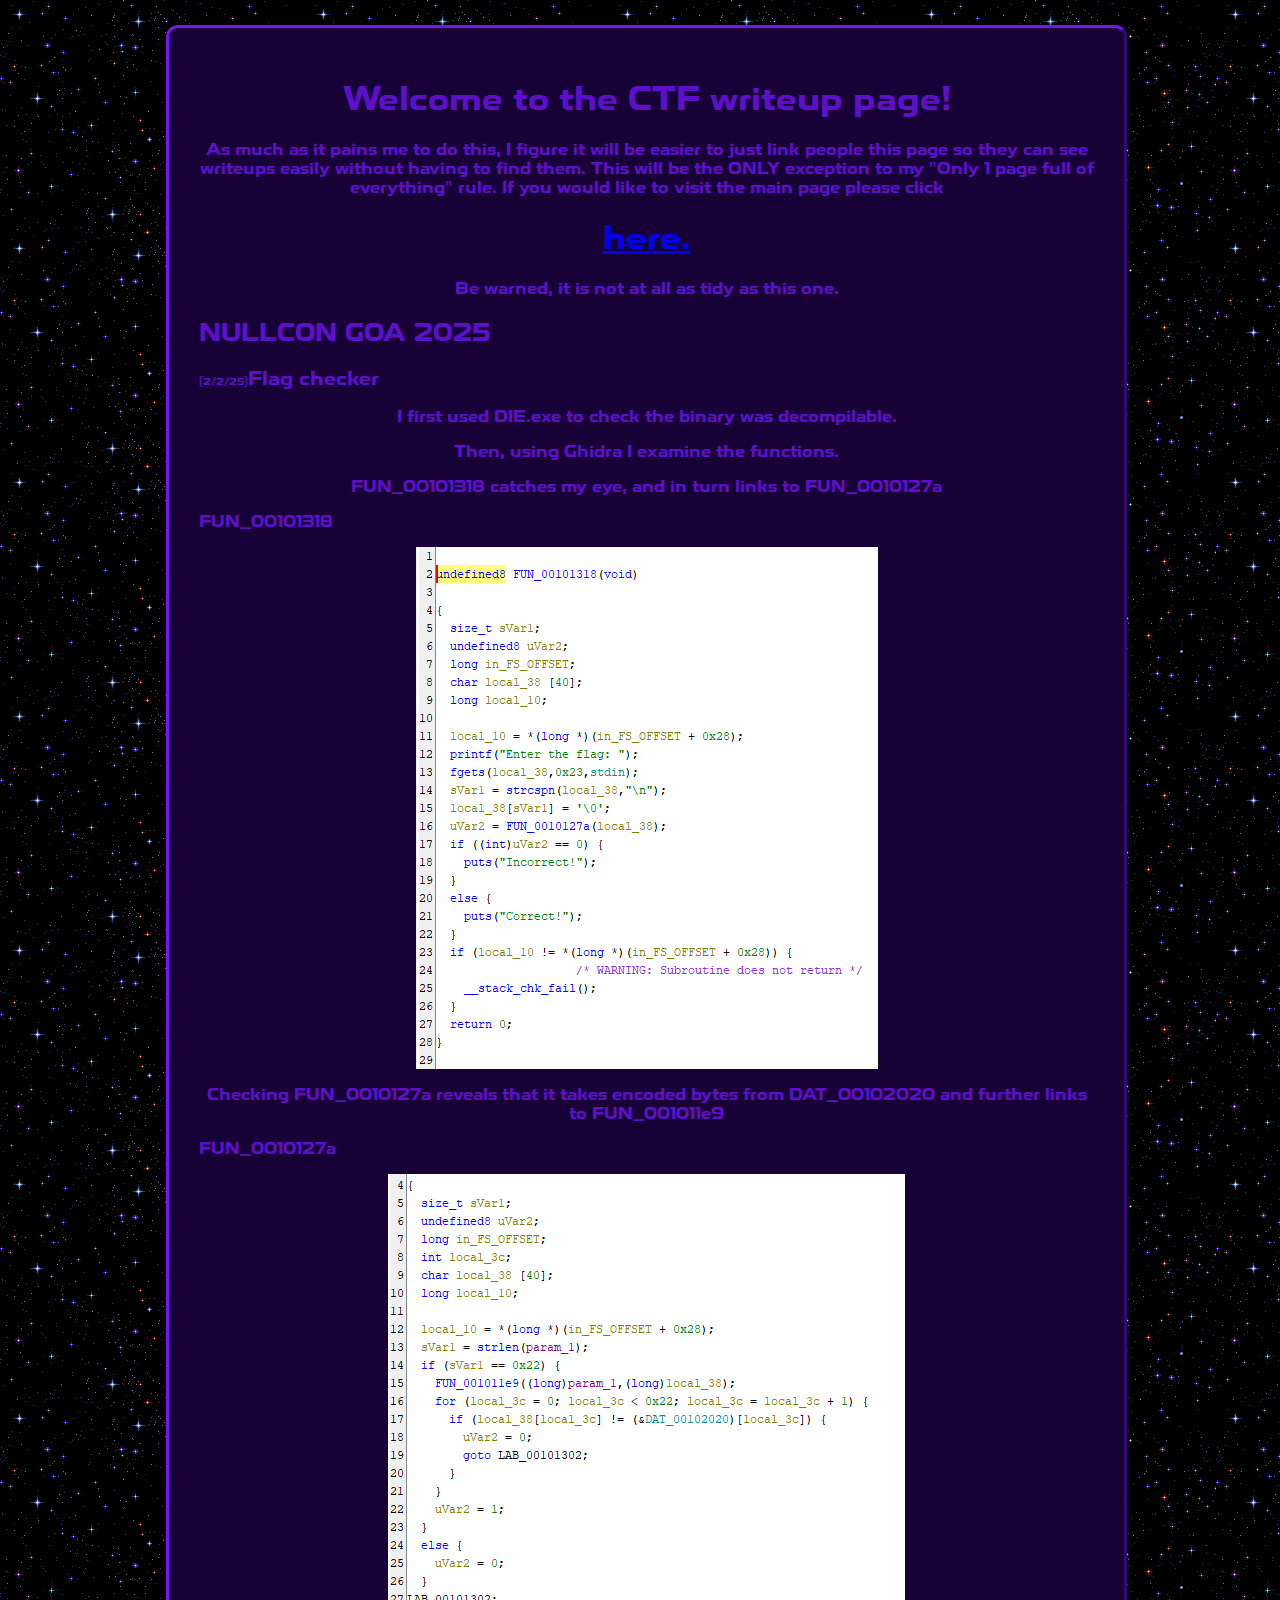
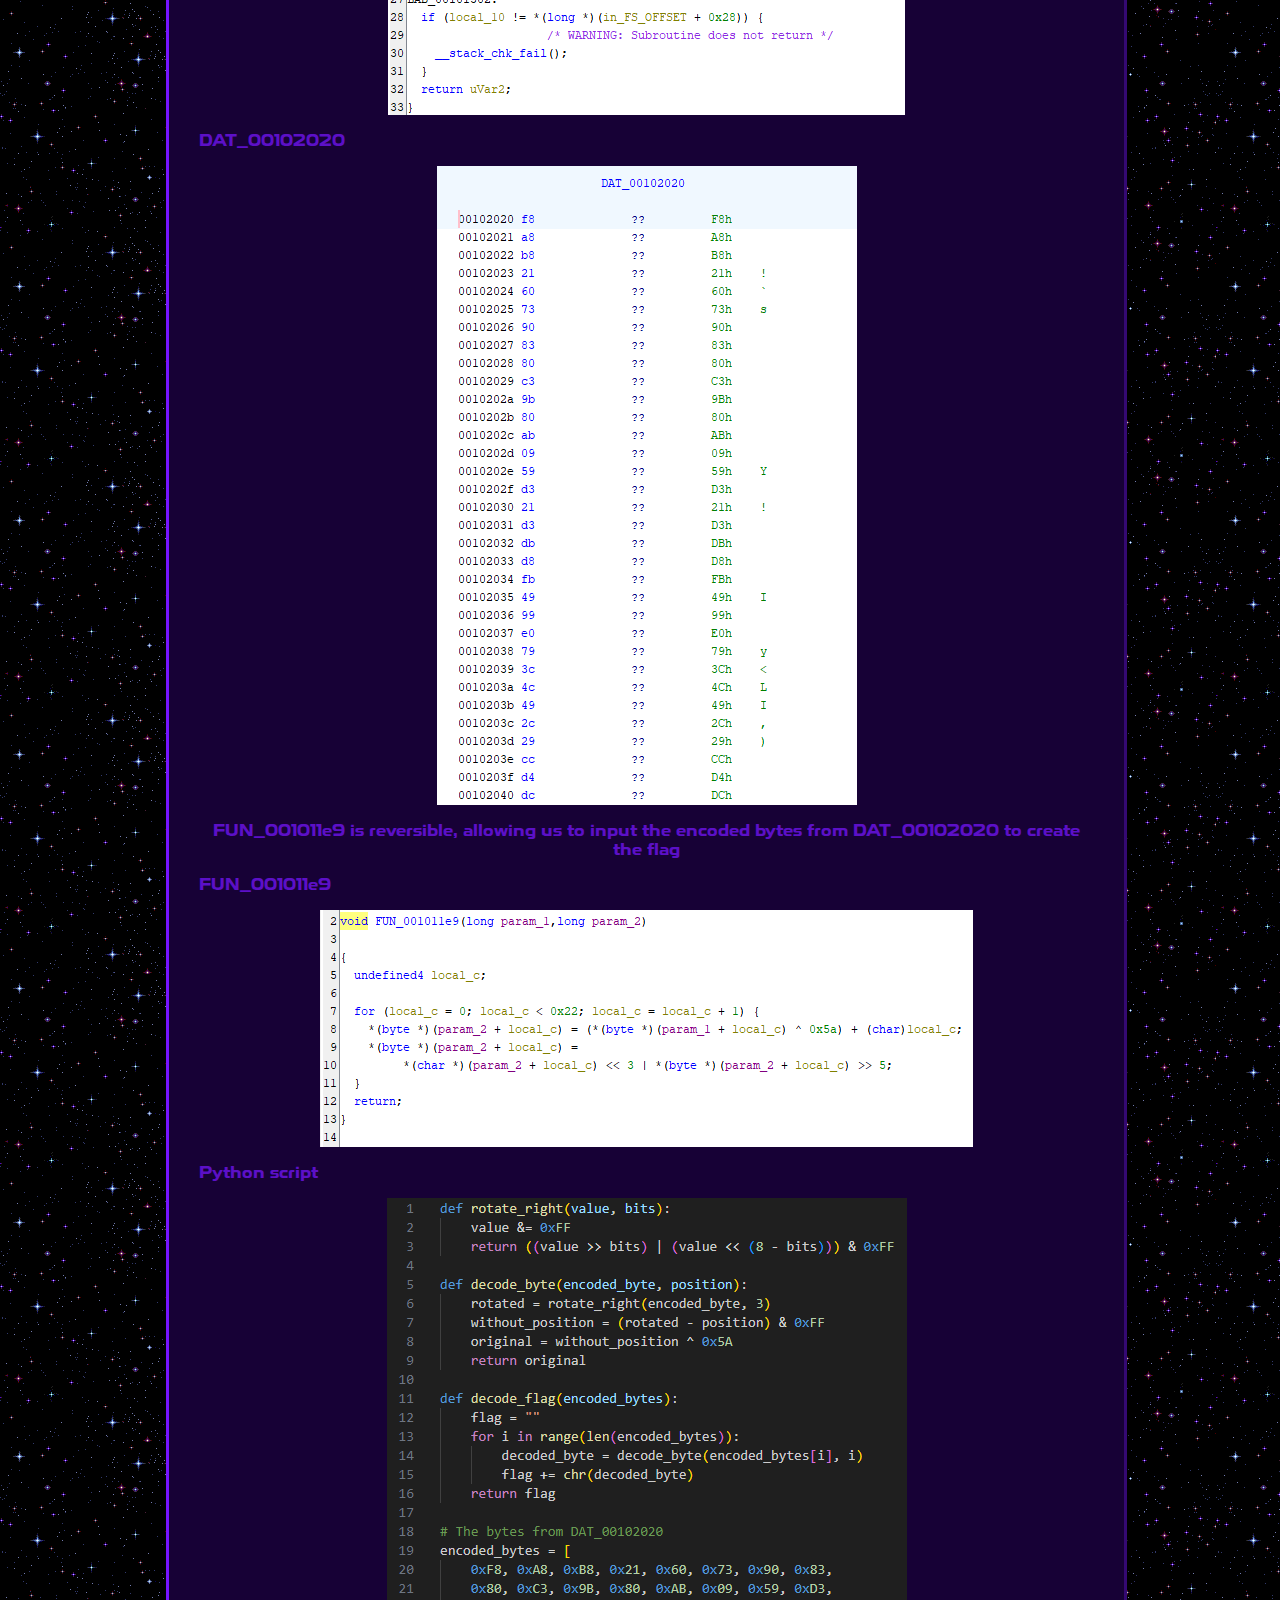
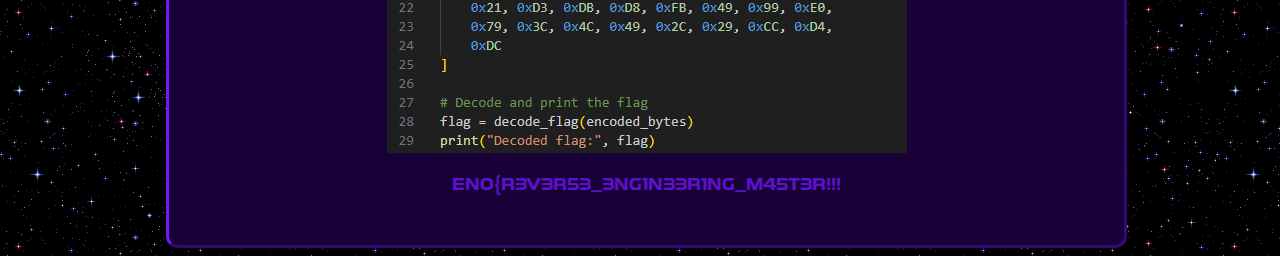
==== ctf.html @ 4093f6bf "ctf page" ====
<head>
    <link rel="stylesheet" type="text/css" href="./style.css" />
    <script src="https://code.jquery.com/jquery-3.6.0.min.js"></script>
    <title>Sclux7 ! World ! Delivery ! Perfect ! Always ! Now !</title>
    <script src="scrolling-title.js"></script>
    <link rel="icon" type="image/gif" href="./assets/favicon.gif">
</head>

<body style="background-image: url(./assets/starsnight.gif);">
    <div class="mainbox">
        <h1>Welcome to the CTF writeup page!</h1>
        <p>As much as it pains me to do this, I figure it will be easier to just link people this page so they can see writeups easily without having to find them. This will be the ONLY exception to my "Only 1 page full of everything" rule. If you would like to visit the main page please click <h1><a href="https://sclux7.world/">here.</a></h1> Be warned, it is not at all as tidy as this one.</p>
        <h2 align="left">NULLCON GOA 2025</h2>
        <h3 align="left"><span style="font-size: .75vw">(2/2/25)</span>Flag checker</h3>
        <p>I first used DIE.exe to check the binary was decompilable.</p>
        <p>Then, using Ghidra I examine the functions.</p>
        <p>FUN_00101318 catches my eye, and in turn links to FUN_0010127a</p>
        <p align="left">FUN_00101318</p>
        <img src="./assets/ng2025Flagchecker1.png">
        <p>Checking FUN_0010127a reveals that it takes encoded bytes from DAT_00102020 and further links to FUN_001011e9</p>
        <p align="left">FUN_0010127a</p>
        <img src="./assets/ng2025Flagchecker2.png">
        <p align="left">DAT_00102020</p>
        <img src="./assets/ng2025Flagchecker4.png">
        <p>FUN_001011e9 is reversible, allowing us to input the encoded bytes from DAT_00102020 to create the flag</p>
        <p align="left">FUN_001011e9</p>
        <img src="./assets/ng2025Flagchecker3.png">
        <p align="left">Python script</p>
        <img src="./assets/ng2025Flagcheckerpng.png">
        <h4>ENO{R3V3R53_3NG1N33R1NG_M45T3R!!!</h4>
    </div>
</body>
---- style.css ----
@font-face {
    font-family: 'toxigenesis bd';
    src: url('./assets/toxigenesis bd.otf') format('opentype');
}

.scrolling-title {
    white-space: nowrap;
    overflow: hidden;
}

body {
    /*background-color: #5c10c7;*/
    color: #105bcc;
    font-family: 'toxigenesis bd';
    cursor: url('./assets/cursor.png'), auto;
}

.sidebarL {
    overflow: visible;
    background-color: #170136;
    color: #5c10c7;
    margin-right: 20px;
    margin-left: -14px;
    margin-top: -6px;
    padding: 10px 5px 15px 5px;
    height: 1500px;
    width: 170px;
    left: 0;
    top: 0;
    position: absolute;
    border-color: #27fc6e;
    border-style: outset;
    border-radius: 12px;
    text-align: center;
    background-image: url('./assets/sparkle.gif');
}

.topbox {
    overflow: visible;
    background-color: #170136;
    color: #5c10c7;
    margin-right: 20px;
    margin-left: 155px;
    margin-top: -13px;
    padding: 10px 10px 30px 10px;
    height: 35px;
    width: 890px;
    border-color: #27fc6e;
    border-style: outset;
    border-radius: 22px;
    text-align: center;
    background-image: url('./assets/sparkle.gif');
}

.mainbox {
    overflow: visible;
    background-color: #170136;
    color: #5c10c7;
    margin-right: 20px;
    margin-left: 158px;
    margin-top: 25px;
    padding: 30px 30px 30px 30px;
    height: auto;
    width: 895px;
    border-color: #5c10c7;
    border-style: outset;
    border-radius: 12px;
    text-align: center;
}

.countdownbox {
    overflow: visible;
    background-color: #170136;
    color: #5c10c7;
    margin-right: 20px;
    margin-left: 1200px;
    margin-top: 868px;
    padding: 10px 10px 30px 10px;
    height: 380px;
    width: 400px;
    left: 0;
    top: 0;
    position: absolute;
    border-color: #27fc6e;
    border-style: outset;
    border-radius: 22px;
    text-align: center;
    background-image: url('./assets/sparkle.gif');
}

.sidebarR {
    overflow: visible;
    background-color: #170136;
    color: #5c10c7;
    margin-right: 20px;
    margin-left: 1100px;
    margin-top: 1260px;
    padding: 10px 10px 20px 10px;
    height: 520px;
    width: 200px;
    left: 0;
    top: 0;
    position: absolute;
    border-color: #27fc6e;
    border-style: outset;
    border-radius: 12px;
    text-align: center;
    background-image: url('./assets/sparkle.gif');
}

.importantbox {
    overflow: visible;
    background-color: #170136;
    color: #5c10c7;
    margin-right: 20px;
    margin-left: 1147px;
    margin-top: 308px;
    padding: 10px 10px 30px 10px;
    height: 100px;
    width: 400px;
    left: 0;
    top: 0;
    position: absolute;
    border-color: #27fc6e;
    border-style: outset;
    border-radius: 22px;
    text-align: center;
    /* border-image: url('./assets/sparkle.gif')  30 fill / 30px round; */
    background-image: url('./assets/sparkle.gif');
}

.importantbox2 {
    overflow: visible;
    background-color: #170136;
    color: #5c10c7;
    margin-right: 20px;
    margin-left: 1139px;
    margin-top: 561px;
    padding: 10px 10px 30px 10px;
    height: 100px;
    width: 400px;
    left: 0;
    top: 0;
    position: absolute;
    border-color: #27fc6e;
    border-style: outset;
    border-radius: 22px;
    text-align: center;
    /* border-image: url('./assets/sparkle.gif')  30 fill / 30px round; */
    background-image: url('./assets/sparkle.gif');
}

.sidebar a {
    padding: 6px 8px 6px 16px;
    text-decoration: none;
    font-size: 25px;
    color: #105bcc;
    display: block;
}

.sidebar a:hover {
    color: #028f31;
}

.button {
    border: none;
    color: #543186;
    padding: 15px 32px;
    text-align: center;
    text-decoration: none;
    display: inline-block;
    margin: 4px 2px;
    transition-duration: 0.4s;
    cursor: pointer;
}

.button1 {
    background-color: #d7baff;
    color: #b078fd;
    border: 2px solid #b078fd;
}

.button1:hover {
    background-color: #b078fd;
    color: #d7baff;
}

.button2 {
    background-color: #d7baff;
    color: #b078fd;
    border: 2px solid #b078fd;
}

.button2:hover {
    background-color: #b078fd;
    color: #d7baff;
}

.button3 {
    background-color: #d7baff;
    color: #b078fd;
    border: 2px solid #b078fd;
}

.button3:hover {
    background-color: #b078fd;
    color: #d7baff;
}

.buttonimpt {
    background-color: inherit;
    padding: 5px 10px;
    cursor:pointer;
}

.buttonimpt:hover {
    background-image: url('click.gif');
}

#pubox {
    position: absolute;
    z-index: 9;
    background-color: #e3d0ff;
    text-align: center;
    font-size: 20px;
    border: 7px solid #5c10c7;
    border-style: outset;
    border-radius: 12px;
}

#puboxheader {
    padding: 10px;
    cursor: move;
    z-index: 10;
    background-color: #e3d0ff;
    border-color: #5c10c7;

}

.sclibsize {
    width: 256px;
    height: 256px;
}

.webbutton {
    width: 88px;
    height: 31px;
}

.webbutton2 {
    width: 88px;
    height: 31px;
}

.webbutton2:hover {
    width: 132px;
    height: 47px;
}

.webbanner {
    width: 200px;
    height: 27px;
    padding-bottom: 20;
}

.imagethentext {
    display: flex;
    align-items: center;
    justify-content: center;
}

.hide {
    display: none;
}

.albums {
    width: 64px;
    height: 64px;
}

.albums:hover {
    width: 80px;
    height: 80px;
}

.albums:hover + .hide {
    display: block;
    color: #e3d0ff;
}

.album {
    width: 64px;
    height: 64px;
}
.album:hover {
    width: 80px;
    height: 80px;
}

.album:hover + .hide {
    display: block;
    color: #e3d0ff;
}

.fullsizecontainer {
    position: relative;
    width: 10vw;
    height: 10vh;
}

.sclibrandom {
    position: absolute;
    width: 88px;
    height: auto;
}

.imageblock {
    display: flex;
    align-items: center;
}

.imagecol {
    display: flex;
    flex-direction: column;
}
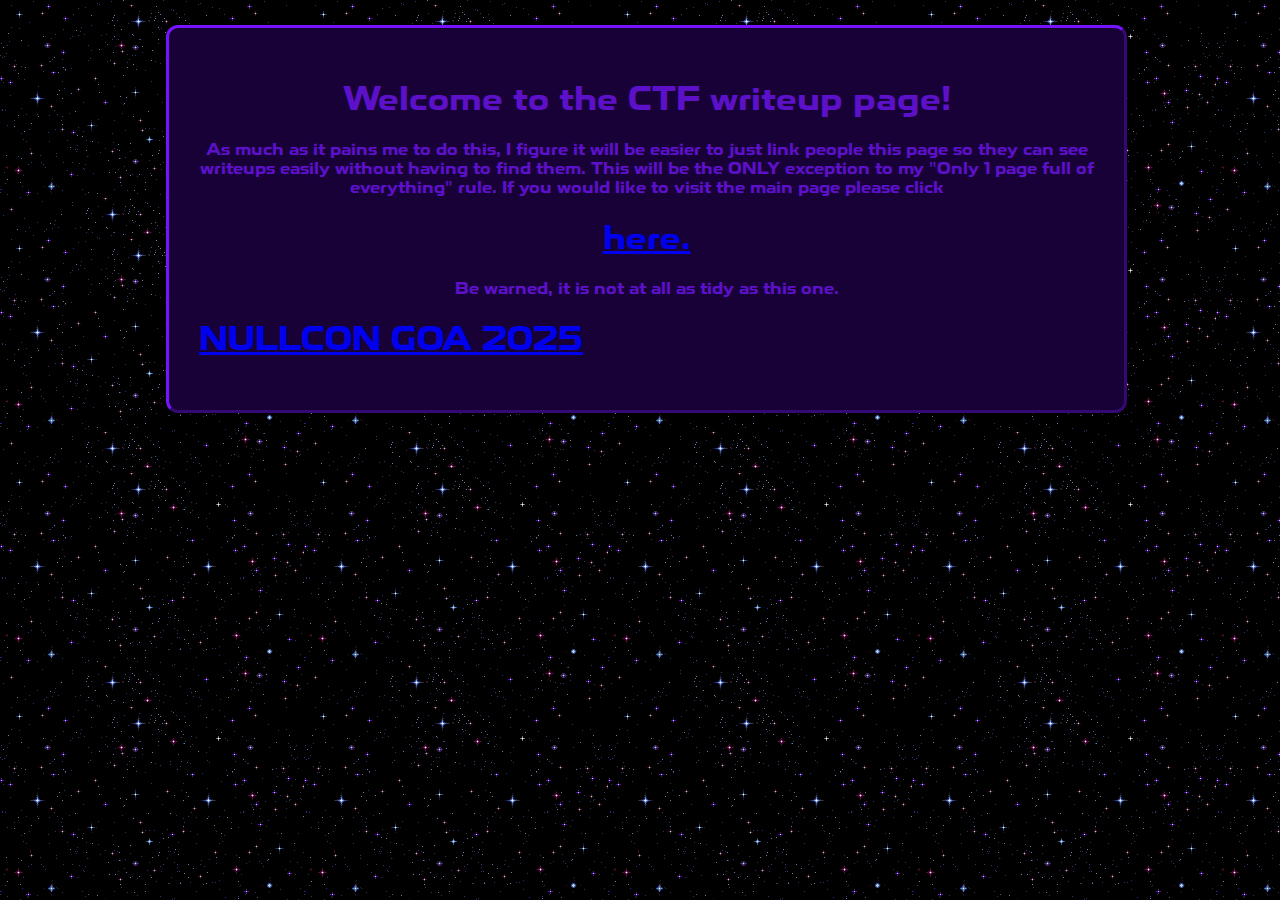
==== commit d16c4cf4: "ctf" ====
--- a/ctf.html
+++ b/ctf.html
@@ -2,31 +2,14 @@
     <link rel="stylesheet" type="text/css" href="./style.css" />
     <script src="https://code.jquery.com/jquery-3.6.0.min.js"></script>
     <title>Sclux7 ! World ! Delivery ! Perfect ! Always ! Now !</title>
-    <script src="scrolling-title.js"></script>
+    <script src="./scrolling-title.js"></script>
     <link rel="icon" type="image/gif" href="./assets/favicon.gif">
 </head>
-
+    
 <body style="background-image: url(./assets/starsnight.gif);">
     <div class="mainbox">
         <h1>Welcome to the CTF writeup page!</h1>
         <p>As much as it pains me to do this, I figure it will be easier to just link people this page so they can see writeups easily without having to find them. This will be the ONLY exception to my "Only 1 page full of everything" rule. If you would like to visit the main page please click <h1><a href="https://sclux7.world/">here.</a></h1> Be warned, it is not at all as tidy as this one.</p>
-        <h2 align="left">NULLCON GOA 2025</h2>
-        <h3 align="left"><span style="font-size: .75vw">(2/2/25)</span>Flag checker</h3>
-        <p>I first used DIE.exe to check the binary was decompilable.</p>
-        <p>Then, using Ghidra I examine the functions.</p>
-        <p>FUN_00101318 catches my eye, and in turn links to FUN_0010127a</p>
-        <p align="left">FUN_00101318</p>
-        <img src="./assets/ng2025Flagchecker1.png">
-        <p>Checking FUN_0010127a reveals that it takes encoded bytes from DAT_00102020 and further links to FUN_001011e9</p>
-        <p align="left">FUN_0010127a</p>
-        <img src="./assets/ng2025Flagchecker2.png">
-        <p align="left">DAT_00102020</p>
-        <img src="./assets/ng2025Flagchecker4.png">
-        <p>FUN_001011e9 is reversible, allowing us to input the encoded bytes from DAT_00102020 to create the flag</p>
-        <p align="left">FUN_001011e9</p>
-        <img src="./assets/ng2025Flagchecker3.png">
-        <p align="left">Python script</p>
-        <img src="./assets/ng2025Flagcheckerpng.png">
-        <h4>ENO{R3V3R53_3NG1N33R1NG_M45T3R!!!</h4>
+        <h1 align="left"><a href="https://sclux7.world/ctf">NULLCON GOA 2025</a></h1>
     </div>
 </body>--- a/style.css
+++ b/style.css
@@ -134,8 +134,8 @@
     background-color: #170136;
     color: #5c10c7;
     margin-right: 20px;
-    margin-left: 1139px;
-    margin-top: 561px;
+    margin-left: 1214px;
+    margin-top: 153px;
     padding: 10px 10px 30px 10px;
     height: 100px;
     width: 400px;
@@ -322,4 +322,35 @@
 .imagecol {
     display: flex;
     flex-direction: column;
-}+}
+
+/* text{
+    font-family: 'toxigenesis bd';
+      font-size:11px;
+      pointer-events:none;
+  }
+  #chart{
+      position:absolute;
+      width:500px;
+      height:500px;
+      top:0;
+      left:0;
+  }
+  #brawn{
+      position: absolute;
+      width:400px;
+      height:500px;
+      top:0;
+      left:520px;
+  }
+  #brawn h1{
+      font-size: 50px;
+      font-weight: bold;
+      font-family: 'toxigenesis bd';
+      position: absolute;
+      padding: 0;
+      margin: 0;
+      top:50%;
+      -webkit-transform:translate(0,-50%);
+              transform:translate(0,-50%);
+  } */
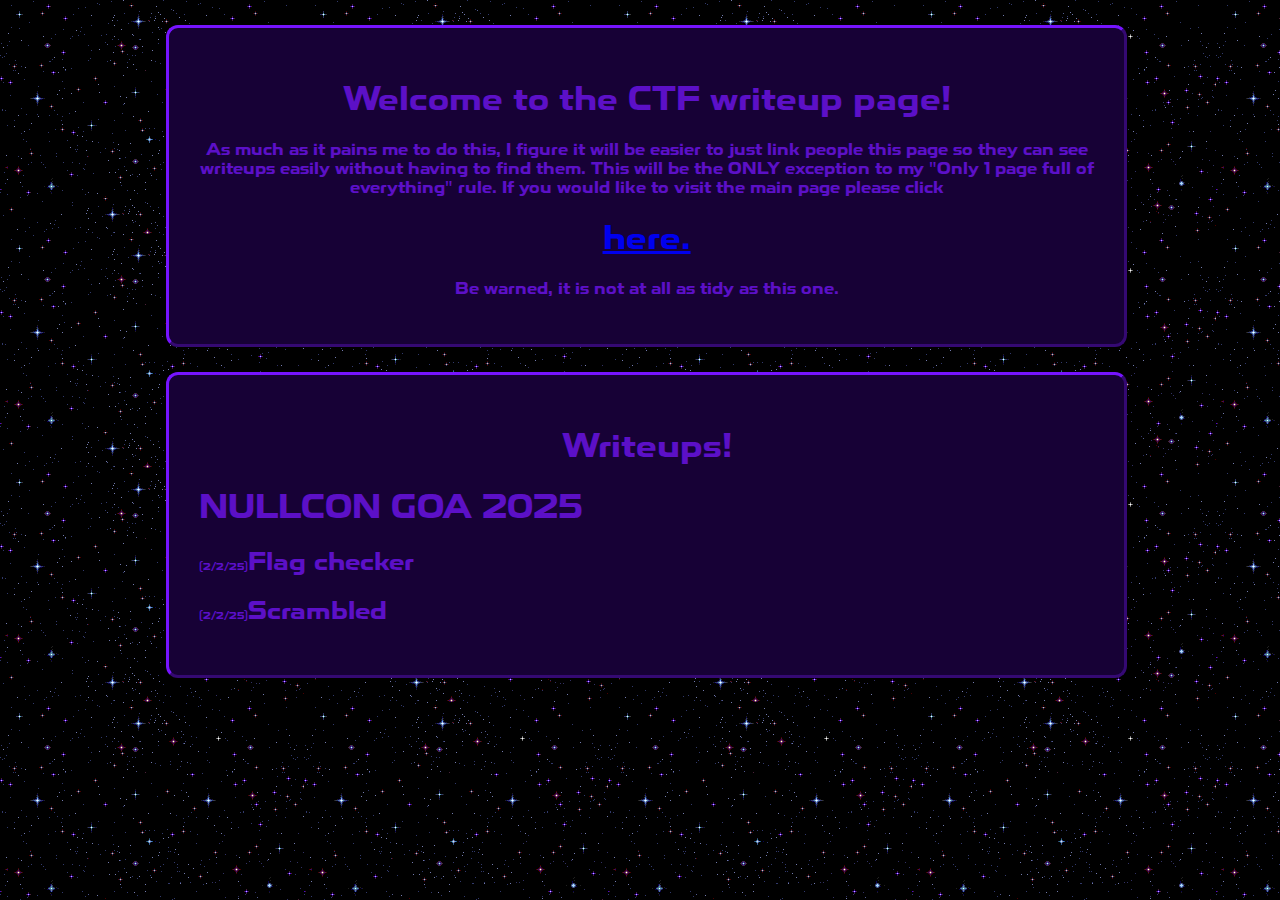
==== commit 5c66df81: "dont need writeups/writeup silly!" ====
--- a/ctf.html
+++ b/ctf.html
@@ -10,6 +10,47 @@
     <div class="mainbox">
         <h1>Welcome to the CTF writeup page!</h1>
         <p>As much as it pains me to do this, I figure it will be easier to just link people this page so they can see writeups easily without having to find them. This will be the ONLY exception to my "Only 1 page full of everything" rule. If you would like to visit the main page please click <h1><a href="https://sclux7.world/">here.</a></h1> Be warned, it is not at all as tidy as this one.</p>
-        <h1 align="left"><a href="https://sclux7.world/ctf">NULLCON GOA 2025</a></h1>
+    </div>
+</body>
+<body style="background-image: url(./assets/starsnight.gif);">
+    <div class="mainbox">
+        <script>
+            function toggleText(dropid){
+                const paragraph = document.getElementById(dropid);
+                paragraph.classList.toggle('hidden');
+            }
+        </script>
+        <h1>Writeups!</h1>
+        <h1 align="left">NULLCON GOA 2025</h1>
+        <h2 align="left" onclick="toggleText('drop1')" style="cursor: pointer;"><span style="font-size: .75vw">(2/2/25)</span>Flag checker</h2>
+        <div id="drop1" class="hidden">
+            <p>I first used DIE.exe to check the binary was decompilable. <br> Then, using Ghidra I examine the functions. <br> FUN_00101318 catches my eye, and in turn links to FUN_0010127a</p>
+            <p align="left">FUN_00101318</p>
+            <img src="./assets/ng2025Flagchecker1.png">
+            <p>Checking FUN_0010127a reveals that it takes encoded bytes from DAT_00102020 and further links to FUN_001011e9</p>
+            <p align="left">FUN_0010127a</p>
+            <img src="./assets/ng2025Flagchecker2.png">
+            <p align="left">DAT_00102020</p>
+            <img src="./assets/ng2025Flagchecker4.png">
+            <p>FUN_001011e9 is reversible, allowing us to input the encoded bytes from DAT_00102020 to create the flag</p>
+            <p align="left">FUN_001011e9</p>
+            <img src="./assets/ng2025Flagchecker3.png">
+            <p align="left">Python script</p>
+            <img src="./assets/ng2025Flagcheckerpng.png">
+            <h4>ENO{R3V3R53_3NG1N33R1NG_M45T3R!!!}</h4>
+        </div>
+        <h2 align="left" onclick="toggleText('drop2')" style="cursor: pointer;"><span style="font-size: .75vw">(2/2/25)</span>Scrambled</h2>
+        <div id="drop2" class="hidden">
+            <p align="left">We are given the following code and output:</p>
+            <p align="left">result: 1e78197567121966196e757e1f69781e1e1f7e736d6d1f75196e75191b646e196f6465510b0b0b57</p>
+            <img src="./assets/ng2025scrambled1.png">
+            <p align="left">We can then reverse this code and run it, examining the results and looking for a key</p>
+            <img src="./assets/ng2025scrambled2.png">
+            <p align="left">This decoded text looks suspiciously like a flag</p>
+            <p align="right">Key: 42 (0x2a)
+                Decoded text: 4R3_M83L3D_T5CR445TYGG5_3D_31ND3ENO{!!!}</p>
+            <p align="left">We can then.... manually.... rearrange..... this key to get</p>
+            <h4>ENO{5CR4M83L3D_3GG5_4R3_1ND33D_T45TY!!!}</h4>
+        </div>
     </div>
 </body>--- a/style.css
+++ b/style.css
@@ -217,6 +217,12 @@
     background-image: url('click.gif');
 }
 
+.button217 {
+    background-color: black;
+    color: #5c10c7;
+    border: 2px solid #b078fd;
+}
+
 #pubox {
     position: absolute;
     z-index: 9;
@@ -328,29 +334,33 @@
     font-family: 'toxigenesis bd';
       font-size:11px;
       pointer-events:none;
-  }
-  #chart{
-      position:absolute;
-      width:500px;
-      height:500px;
-      top:0;
-      left:0;
-  }
-  #brawn{
-      position: absolute;
-      width:400px;
-      height:500px;
-      top:0;
-      left:520px;
-  }
-  #brawn h1{
-      font-size: 50px;
-      font-weight: bold;
-      font-family: 'toxigenesis bd';
-      position: absolute;
-      padding: 0;
-      margin: 0;
-      top:50%;
-      -webkit-transform:translate(0,-50%);
-              transform:translate(0,-50%);
   } */
+/* #chart{
+    position:absolute;
+    width:500px;
+    height:500px;
+    top:0;
+    left:0;
+} */
+#brawn{
+    position: absolute;
+    width:400px;
+    height:500px;
+    top:0;
+    left:520px;
+}
+#brawn h1{
+    font-size: 50px;
+    font-weight: bold;
+    font-family: 'toxigenesis bd';
+    position: absolute;
+    padding: 0;
+    margin: 0;
+    top:50%;
+    -webkit-transform:translate(0,-50%);
+            transform:translate(0,-50%);
+}
+
+.hidden {
+    display: none;
+}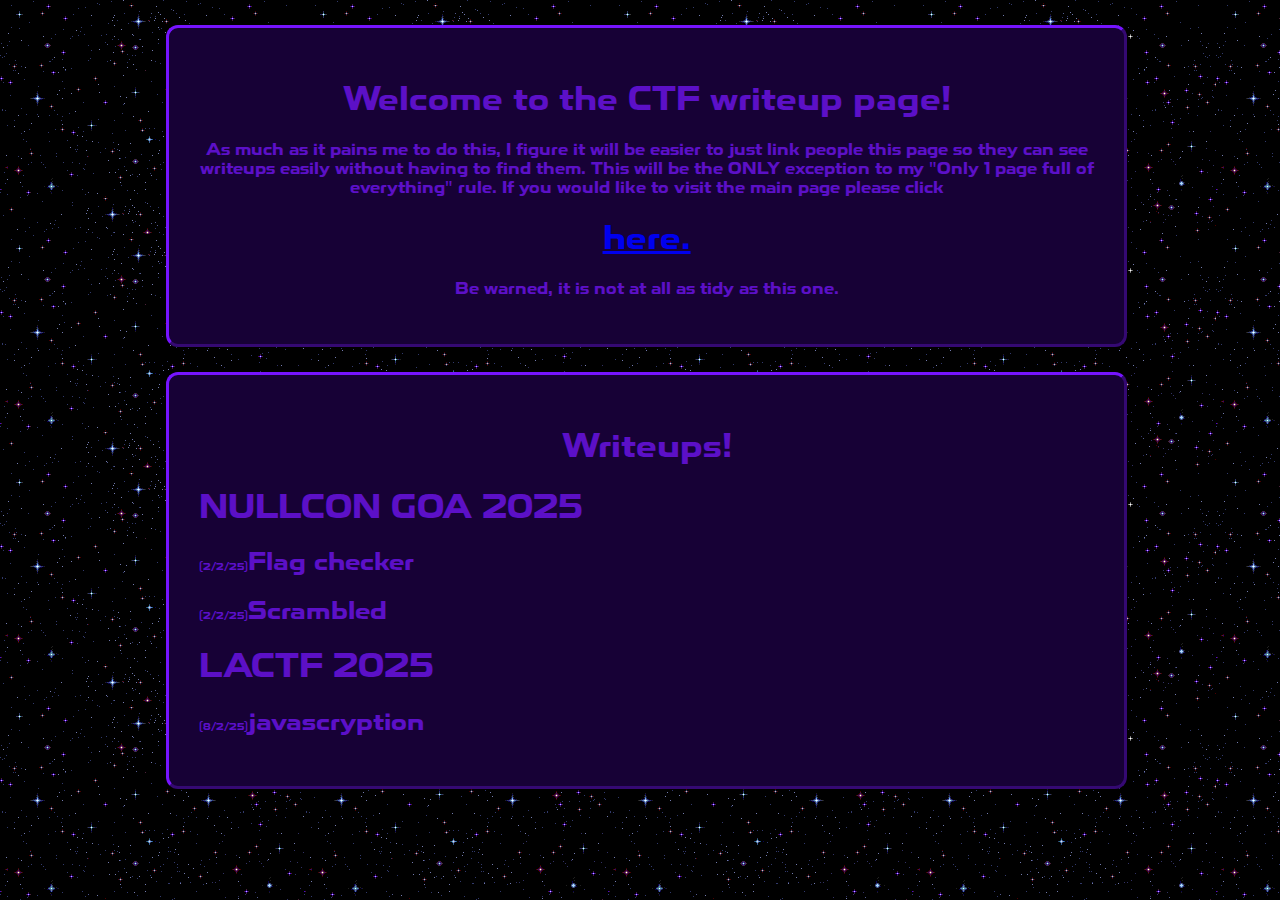
==== commit 11ed6b46: "a" ====
--- a/ctf.html
+++ b/ctf.html
@@ -52,5 +52,24 @@
             <p align="left">We can then.... manually.... rearrange..... this key to get</p>
             <h4>ENO{5CR4M83L3D_3GG5_4R3_1ND33D_T45TY!!!}</h4>
         </div>
+        <h1 align="left">LACTF 2025</h1>
+        <h2 align="left" onclick="toggleText('drop3')" style="cursor: pointer;"><span style="font-size: .75vw">(8/2/25)</span>javascryption</h2>
+        <div id="drop3" class="hidden">
+            <p>You wake up alone in a dark cabin, held captive by a bushy-haired man demanding you submit a "flag" to leave. Can you escape?</p>
+            <p>since there is js in title we check the website's debugger tab and find the following js:</p>
+            <img src="./assets/la2025javascryption1.png">
+            <p>this challenge is nicely laid out in front of us, so lets work backwards through the steps.</p>
+            <p>"JTNEJTNEUWZsSlglNUJPTERfREFUQSU1RG85MWNzeFdZMzlWZXNwbmVwSj <br> MlNUJPTERfREFUQSU1RGY5bWI3JTVCT0xEX0RBVEElNURHZGpGR2I="</p>
+            <p>is the resulting string after the 5 steps defined in the code. <br> Step 5 asks us to convert the string to base 64, so we translate it from base64.</p>
+            <p align="right">%3D%3DQflJX%5BOLD_DATA%5Do91csxWY39Vespne <br> pJ3%5BOLD_DATA%5Df9mb7%5BOLD_DATA%5DGdjFGb</p>
+            <p>step 4 converts parts of the string into url encoding, so we convert it back to normal</p>
+            <p align="right">==QflJX[OLD_DATA]o91csxWY39VespnepJ3[OLD_DATA]f9mb7[OLD_DATA]GdjFGb</p>
+            <p>step 3 converts all capital "Z"s to "[OLD_DATA]"</p>
+            <p align="right">==QflJXZo91csxWY39VespnepJ3Zf9mb7ZGdjFGb</p>
+            <p>step 2 reverses all the characters</p>
+            <p align="right">bGFjdGZ7bm9fZ3JpenpseV93YWxsc19oZXJlfQ==</p>
+            <p>step 1 converts to base 64. So,,,,</p>
+            <h4>lactf{no_grizzly_walls_here}</h4>
+        </div>
     </div>
 </body>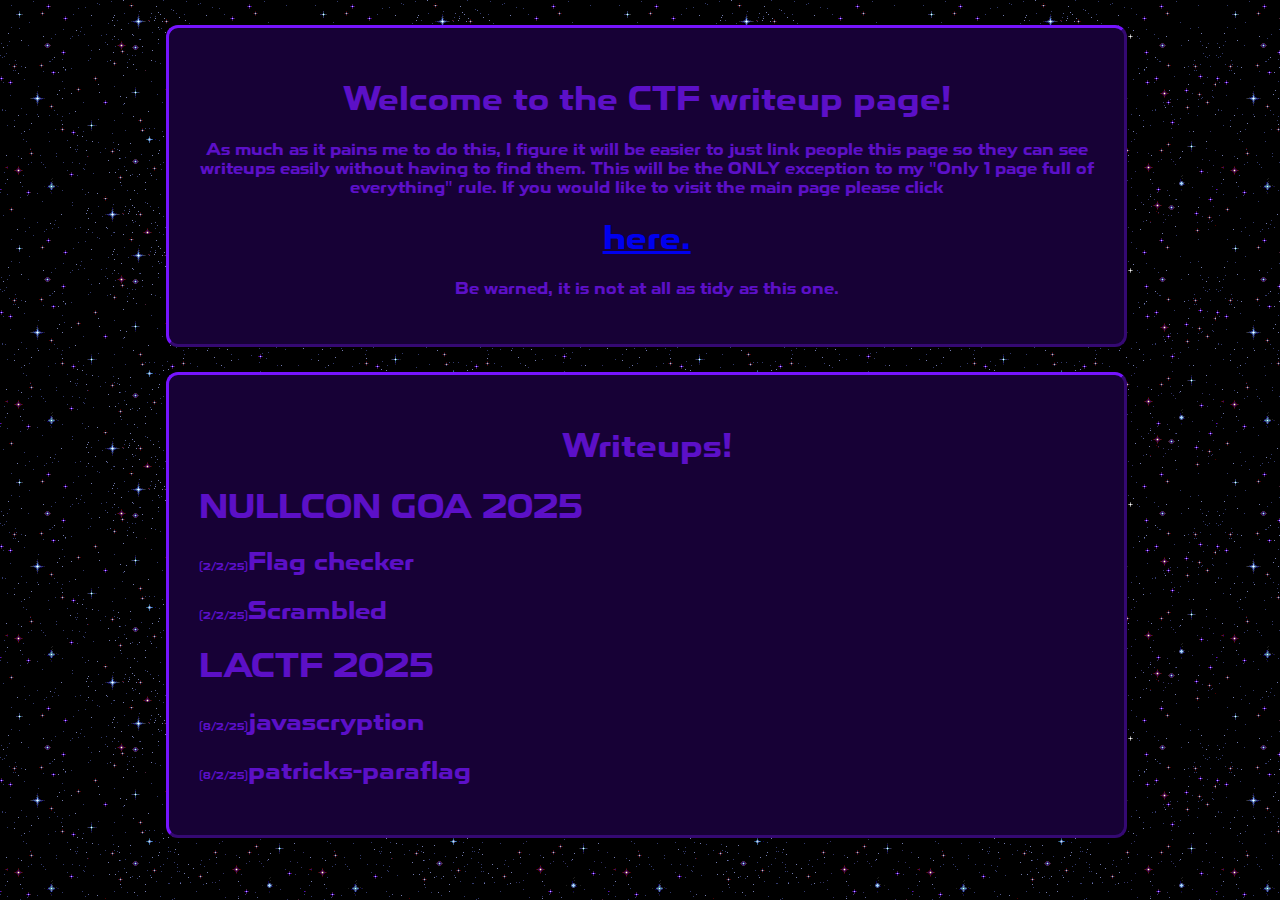
==== commit d18ab20d: "a" ====
--- a/ctf.html
+++ b/ctf.html
@@ -71,5 +71,20 @@
             <p>step 1 converts to base 64. So,,,,</p>
             <h4>lactf{no_grizzly_walls_here}</h4>
         </div>
+        <h2 align="left" onclick="toggleText('drop4')" style="cursor: pointer;"><span style="font-size: .75vw">(8/2/25)</span>patricks-paraflag</h2>
+        <div id="drop4" class="hidden">
+            <p>I was going to give you the flag, but I dropped it into my parabox, and when I pulled it back out, it got all scrambled up! Can you recover the flag?</p>
+            <p>time for todays episode of Put That File In DIE.exe And Then In Ghidra !!!! <br> Put the file in DIE.exe to make sure we can decompile the file <br> Then put the file in Ghidra to decompile <br> in main we discover that this function checks to see if the inputted string is the same length as the target</p>
+            <p>in main we discover that this function checks to see if the inputted string is the same length as the target</p>
+            <img src="./assets/la2025patricksp1.png">
+            <p>if it is, the "paradoxification" process begins</p>
+            <img src="./assets/la2025patricksp2.png">
+            <p>basically, if the string is longer than 2 characters a new string will be created by taking half the second half of the string and placing it after each letter in the first half of the string (ABCDEF -> ADBECF) <br> we can see from earlier that the target is</p>
+            <p align="right">l_alcotsft{_tihne__ifnlfaign_igtoyt}</p>
+            <p>you can either write a program or rearrange this by hand, resulting in the following:</p>
+            <p align="right">part 1 : lactf{the_infinity}<br>part 2 : _lost_in_flag_got</p>
+            <p>finally, rearranging gives us</p>
+            <h4>lactf{the_flag_got_lost_in_infinity}</h4>
+        </div>
     </div>
 </body>--- a/style.css
+++ b/style.css
@@ -363,4 +363,29 @@
 
 .hidden {
     display: none;
-}+}
+
+@keyframes wheelHueColor {
+    from, to { color: #5c10c7; }
+    7%      { color: rgb(215,186,255); }
+    14%      { color: rgb(178,120,253); }
+    21%      { color: rgb(181,16,199); }
+    28%      { color: rgb(199,16,126); }
+    35%      { color: rgb(199,16,34); }
+    42%      { color: rgb(199,89,16); }
+    49%      { color: rgb(199,181,16); }
+    56%      { color: rgb(126,199,16); }
+    63%      { color: rgb(34,199,16); }
+    70%      { color: rgb(16,199,89); }
+    77%      { color: rgb(16,199,181); }
+    84%      { color: rgb(16,126,199); }
+    91%      { color: rgb(16,34,199); }
+    100%      { color: rgb(92,16,199); }
+}
+
+.example {
+    color: #5c10c7;
+    animation: wheelHueColor 5s infinite;
+    text-align: center;
+    font-size: 33px;
+}
